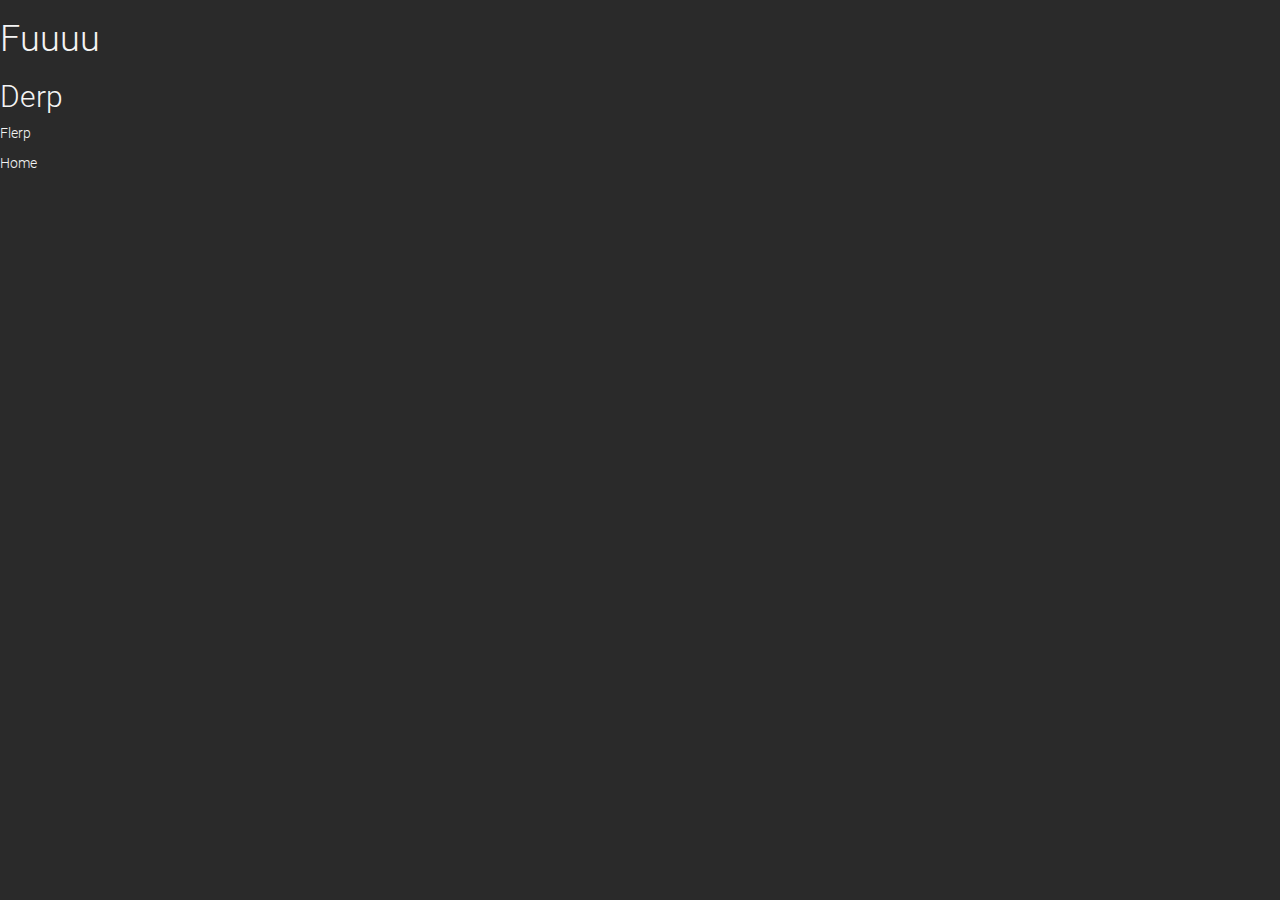
==== pages/contact.html @ e4a4f953 "first commit" ====
<!DOCTYPE html>
<html lang="en">
  <head>
    <meta charset="UTF-8">
    <meta name="viewport" content="width=device-width, initial-scale=1.0">
    <meta http-equiv="X-UA-Compatible" content="ie=edge">
    <title>My Website</title>
    <link rel="stylesheet" href="/css/bootstrap/css/bootstrap.min.css">
    <link rel="stylesheet" href="/css/style.css">
    <link rel="icon" href="/media/forward.png" type="image/x-icon">
  </head>
  <body>
    <main>
        <h1>Fuuuu</h1>  
        <article>
            <h2>Derp</h2>
            <p>Flerp</p>
            <p><a href="../index.html">Home</a> </p>
        </article>
    </main>
	  <script src="#"></script>
  </body>
</html>
---- css/style.css ----
/* defaults */

    /* fonts */

@font-face {
    font-family: Roboto;
    src: url('/fonts/Roboto-Black.ttf');
    font-weight: 900;
  }

@font-face {
    font-family: Roboto;
    src: url('/fonts/Roboto-Bold.ttf');
    font-weight: bold;
  }

@font-face {
  font-family: Roboto;
  src: url('/fonts/Roboto-Medium.ttf');
  font-weight: medium;
}

@font-face {
  font-family: Roboto;
  src: url('/fonts/Roboto-Regular.ttf');
  font-weight: regular;
}

@font-face {
  font-family: Roboto;
  src: url('/fonts/Roboto-Light.ttf');
  font-weight: light;
}

@font-face {
  font-family: SairaSemiCondensed;
  src: url('/fonts/SairaSemiCondensed-Medium.ttf');
  font-weight: medium;
}

@font-face {
  font-family: SairaSemiCondensed;
  src: url('/fonts/SairaSemiCondensed-Regular.ttf');
  font-weight: regular;
}


/* global */

:root {
  --primary-color: #2A2A2A;
  --secondary-color: #9B9B9B;
  --dark-color: #000000;
  --light-color: #f4f4f4;
  --success-color: #00A96D;
  --error-color: #EA3A9E;
  --highlight-color: #00889B;
}

a, a:visited, a:hover, a:active {
  text-decoration: none;
  color: inherit;
}

* {
box-sizing: border-box;
padding: 0;
margin: 0;
}

body {
    background-color: var(--primary-color);
    color: var(--light-color);
    font-family: 'Roboto', sans-serif;
  }

.container {
  padding-left: 75px;
}
  
 /* top section */

#header-top {
  height: 180px;
}

#title-web {
  /* border: #00889B; 
  border-style: solid; */
  display: flex;
  font-weight: 900;
  font-size: 125px;
  letter-spacing: -6px;
  margin-left: 50px;
  padding-top: 30px;
}

#title-dev {
  /* border: #00889B; 
  border-style: solid; */
  display: flex;
  font-weight: bold;
  font-size: 125px;
  flex-grow: 0;
  flex-shrink: 0;
  flex-basis: 400px;
  width: 400px;
}

#title-blue {
  /* border: #00889B; 
  border-style: solid; */
  font-weight: regular;
  font-size: 85px;
  letter-spacing: 10px;
  margin-left: 65px;
  margin-top: -10px;

}
  
#title-contact {
  /* border: #00889B; 
  border-style: solid; */
  color: var(--highlight-color);
  transition: all .5s ease-in-out;
}

#title-contact:hover {
  letter-spacing: 5px;
  margin-left: -2%;
  text-shadow:
    -0.4px -0.4px 0 var(--highlight-color),
    0.4px -0.4px 0 var(--highlight-color),
    -0.4px 0.4px 0 var(--highlight-color),
    0.4px 0.4px 0 var(--highlight-color);
}

#title-contact:visited, #title-contact:focus, #title-contact:active {
  text-decoration:none;
}

.pill-hover-l {
	text-decoration: none;
  position: relative;
}

.pill-hover-l::before {
  content: '';
  background-color: var(--highlight-color);
  position: absolute;
  border-radius: 50px;
  left: -78px;
  bottom: 20px;
  width: 50px;
  height: 50px;
  z-index: -1;
  transition: all .3s ease-in-out;
  box-shadow: 0 0 15px 5px #00000033;
}

.pill-hover-l:hover::before {
  width: 80px;
  height: 80px;
  bottom: 7px;
  left: -92px;
  box-shadow: 0 0 15px 5px #0000006c;
  
}

.dot-contact {
	text-decoration: none;
  position: fixed;
}

.dot-contact::before {
  content: '';
  background-color: var(--highlight-color);
  position: absolute;
  border-radius: 50px; 
  bottom: 0px;
  width: 15px;
  height: 15px;
  left: -66px;
  top: 14px;
  z-index: -1;
  transition: all .3s ease-in-out;
  box-shadow: 0 0 15px 5px #0000005f;
  opacity: 0;
}

.dot-contact:hover::before {
  opacity: 1;
}


/* body-start */

#main-row-l {
  color: var(--light-color);
  font-family: 'SairaSemiCondensed', sans-serif;
  font-size: 26px;
  letter-spacing: 4px;
  height: 300px;
  margin-top: 40px;
  margin-left: 51px;
}

#main-text  {
  padding-bottom: 15px;
}

#name {
  color: var(--highlight-color);
  transition: all .5s ease-in-out;
}
#name:hover {
  color: var(--highlight-color);
  letter-spacing: 5px;
  margin-left: -0.5%;
  text-shadow:
    -0.4px -0.4px 0 var(--highlight-color),
    0.4px -0.4px 0 var(--highlight-color),
    -0.4px 0.4px 0 var(--highlight-color),
    0.4px 0.4px 0 var(--highlight-color);
}

#name:visited, #name:focus, #name:active {
  text-decoration:none;
}

.main-decorate {
  margin-left: -60px;
  margin-right: 47px;
}

/* effects */
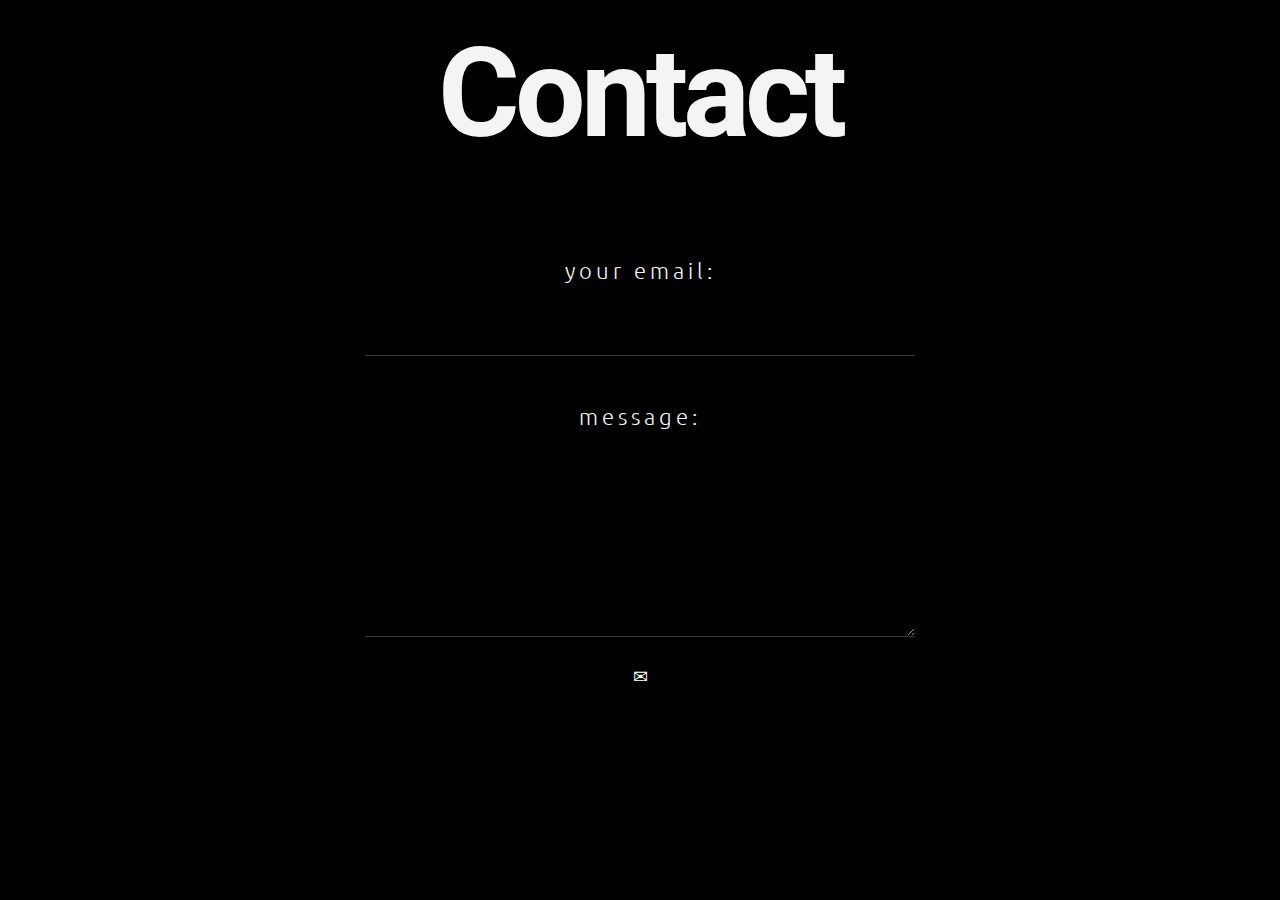
==== commit fca2787a: "Contact page" ====
--- a/pages/contact.html
+++ b/pages/contact.html
@@ -2,21 +2,30 @@
 <html lang="en">
   <head>
     <meta charset="UTF-8">
-    <meta name="viewport" content="width=device-width, initial-scale=1.0">
-    <meta http-equiv="X-UA-Compatible" content="ie=edge">
-    <title>My Website</title>
-    <link rel="stylesheet" href="/css/bootstrap/css/bootstrap.min.css">
+    <meta name="viewport" content="width=device-width, initial-scale=1">
+    <meta http-equiv="X-UA-Compatible" content="IE=edge">
+    <title>webdev.blue</title>
     <link rel="stylesheet" href="/css/style.css">
     <link rel="icon" href="/media/forward.png" type="image/x-icon">
   </head>
   <body>
     <main>
-        <h1>Fuuuu</h1>  
-        <article>
-            <h2>Derp</h2>
-            <p>Flerp</p>
-            <p><a href="../index.html">Home</a> </p>
-        </article>
+      <div class="contact">
+          <h1 id="contacth1">Contact</h1>  
+          <form name="contact" method="POST" action="/pages/success.html" data-netlify="true">
+            <p>
+              <label>your email: </label>
+              <input class="email" type="email" name="email" autocomplete="off" required></input>
+            </p>
+            <p>
+              <label>message: </label>
+              <textarea class="message" name="message" required></textarea>
+            </p>
+            <p>
+              <button class="btncontact" type="submit">✉</button>
+            </p>
+          </form>
+        </div>
     </main>
 	  <script src="#"></script>
   </body>
--- a/css/style.css
+++ b/css/style.css
@@ -6,42 +6,28 @@
     font-family: Roboto;
     src: url('/fonts/Roboto-Black.ttf');
     font-weight: 900;
+    font-display: swap;
   }
 
 @font-face {
     font-family: Roboto;
     src: url('/fonts/Roboto-Bold.ttf');
     font-weight: bold;
-  }
-
-@font-face {
-  font-family: Roboto;
-  src: url('/fonts/Roboto-Medium.ttf');
-  font-weight: medium;
-}
+    font-display: swap;
+  }
 
 @font-face {
   font-family: Roboto;
   src: url('/fonts/Roboto-Regular.ttf');
-  font-weight: regular;
+  font-weight: 400;
+  font-display: swap;
 }
 
 @font-face {
-  font-family: Roboto;
-  src: url('/fonts/Roboto-Light.ttf');
-  font-weight: light;
-}
-
-@font-face {
-  font-family: SairaSemiCondensed;
-  src: url('/fonts/SairaSemiCondensed-Medium.ttf');
+  font-family: UbuntuLight;
+  src: url('/fonts/Ubuntu-Light.ttf');
   font-weight: medium;
-}
-
-@font-face {
-  font-family: SairaSemiCondensed;
-  src: url('/fonts/SairaSemiCondensed-Regular.ttf');
-  font-weight: regular;
+  font-display: swap;
 }
 
 
@@ -57,6 +43,16 @@
   --highlight-color: #00889B;
 }
 
+html {
+  scroll-behavior: smooth;
+  scrollbar-width: none; /* For Firefox */
+  -ms-overflow-style: none; /* For Internet Explorer and Edge */
+}
+
+html::-webkit-scrollbar {
+  width: 0px; /* For Chrome, Safari, and Opera */
+}
+
 a, a:visited, a:hover, a:active {
   text-decoration: none;
   color: inherit;
@@ -69,168 +65,857 @@
 }
 
 body {
-    background-color: var(--primary-color);
+    background-color: var(--dark-color);
     color: var(--light-color);
     font-family: 'Roboto', sans-serif;
+    width: 100%;
   }
 
 .container {
   padding-left: 75px;
 }
+
+.videobg {
+  height: 50vh;
+  overflow: hidden;
+  position: relative; /* requires for to position video properly */
+}
+
+video {
+  position: absolute;
+  top: 0;
+  left: 0;
+  width: 100%;
+  height: 100%;
+  z-index: -1;
+  object-fit: scale-down; /* combined with 'absolute', works like background-size, but for DOM elements */
+}
   
  /* top section */
 
 #header-top {
   height: 180px;
+  animation: fadein-head 1s;
+  text-shadow: 0px 0px 20px #000000, 0px 0px 15px #000000, 0px 0px 5px #000000,0px 0px 15px #000000;
 }
 
 #title-web {
-  /* border: #00889B; 
-  border-style: solid; */
-  display: flex;
+  /*border: #00889B; 
+  border-style: solid;*/
   font-weight: 900;
   font-size: 125px;
   letter-spacing: -6px;
-  margin-left: 50px;
-  padding-top: 30px;
+  margin-left: 75px;
+  flex-shrink: 1;
 }
 
 #title-dev {
-  /* border: #00889B; 
-  border-style: solid; */
-  display: flex;
+  /*border: #00889B; 
+  border-style: solid;*/
   font-weight: bold;
   font-size: 125px;
-  flex-grow: 0;
-  flex-shrink: 0;
-  flex-basis: 400px;
-  width: 400px;
+  margin-right: auto;
+  flex-shrink: 2;
 }
 
 #title-blue {
-  /* border: #00889B; 
-  border-style: solid; */
-  font-weight: regular;
+  /*border: #00889B; 
+  border-style: solid;*/
+  font-family: 'Roboto', sans-serif;
+  font-weight: 400;
   font-size: 85px;
   letter-spacing: 10px;
-  margin-left: 65px;
-  margin-top: -10px;
-
-}
-  
-#title-contact {
-  /* border: #00889B; 
-  border-style: solid; */
-  color: var(--highlight-color);
-  transition: all .5s ease-in-out;
-}
-
-#title-contact:hover {
-  letter-spacing: 5px;
-  margin-left: -2%;
-  text-shadow:
-    -0.4px -0.4px 0 var(--highlight-color),
-    0.4px -0.4px 0 var(--highlight-color),
-    -0.4px 0.4px 0 var(--highlight-color),
-    0.4px 0.4px 0 var(--highlight-color);
-}
-
-#title-contact:visited, #title-contact:focus, #title-contact:active {
-  text-decoration:none;
+  margin-left: 90px;
+  margin-top: -50px;
+  animation: fadein-head 1s;
+  text-shadow: 5px 5px 20px #000000, -5px -5px 15px #000000, 0px 0px 5px #000000,5px 5px 15px #000000, 0px 0px 10px #000000;
+}
+
+#page {
+  display: flex;
+  padding-top: 20px;
 }
 
 .pill-hover-l {
-	text-decoration: none;
   position: relative;
 }
 
 .pill-hover-l::before {
   content: '';
-  background-color: var(--highlight-color);
+  background-color: var(--light-color);
   position: absolute;
   border-radius: 50px;
-  left: -78px;
-  bottom: 20px;
-  width: 50px;
-  height: 50px;
+  left: -63px;
+  bottom: 21px;
+  width: 17px;
+  height: 17px;
   z-index: -1;
   transition: all .3s ease-in-out;
   box-shadow: 0 0 15px 5px #00000033;
 }
 
 .pill-hover-l:hover::before {
-  width: 80px;
-  height: 80px;
-  bottom: 7px;
+  background-color: var(--highlight-color);
+  width: 75px;
+  height: 75px;
+  bottom: 14px;
   left: -92px;
   box-shadow: 0 0 15px 5px #0000006c;
   
 }
 
-.dot-contact {
+.dot {
 	text-decoration: none;
-  position: fixed;
-}
-
-.dot-contact::before {
+
+}
+
+.dot::before {
   content: '';
   background-color: var(--highlight-color);
   position: absolute;
   border-radius: 50px; 
-  bottom: 0px;
-  width: 15px;
-  height: 15px;
-  left: -66px;
-  top: 14px;
+  width: 17px;
+  height: 17px;
+  left:26px;
+  margin-top: 8px;
   z-index: -1;
   transition: all .3s ease-in-out;
-  box-shadow: 0 0 15px 5px #0000005f;
+  box-shadow: 0 0 15px 5px #0000007c;
   opacity: 0;
 }
 
-.dot-contact:hover::before {
+.dot:hover::before {
   opacity: 1;
+  z-index: 1;
 }
 
 
 /* body-start */
 
-#main-row-l {
+#main-side {
   color: var(--light-color);
-  font-family: 'SairaSemiCondensed', sans-serif;
+  font-family: 'UbuntuLight', sans-serif;
   font-size: 26px;
+  width: 20px;
+  margin-left: 28px;
+}
+
+#main-text  {
+  flex: 1 1 auto;
+  color: var(--light-color);
+  font-family: 'UbuntuLight', sans-serif;
   letter-spacing: 4px;
-  height: 300px;
-  margin-top: 40px;
-  margin-left: 51px;
-}
-
-#main-text  {
-  padding-bottom: 15px;
+  font-size: 26px;
+  text-shadow: 0px 0px 20px #00000000, 0px 0px 15px #00000000, 0px 0px 5px #00000000,0px 0px 15px #00000000;
 }
 
 #name {
   color: var(--highlight-color);
   transition: all .5s ease-in-out;
-}
+  padding-left: 8x;
+  display: inline-block;
+  
+}
+
 #name:hover {
-  color: var(--highlight-color);
-  letter-spacing: 5px;
-  margin-left: -0.5%;
+  color: var(--light-color);
+  transform: scale(1.05, 1.05);
   text-shadow:
-    -0.4px -0.4px 0 var(--highlight-color),
-    0.4px -0.4px 0 var(--highlight-color),
-    -0.4px 0.4px 0 var(--highlight-color),
-    0.4px 0.4px 0 var(--highlight-color);
+    -0.4px -0.4px 1px var(--light-color),
+    0.4px -0.4px 1px var(--light-color),
+    -0.4px 0.4px 1px var(--light-color),
+    0.4px 0.4px 1px var(--light-color);
 }
 
 #name:visited, #name:focus, #name:active {
   text-decoration:none;
 }
 
-.main-decorate {
-  margin-left: -60px;
-  margin-right: 47px;
+#contact {
+  color: var(--highlight-color);
+  transition: all .5s ease-in-out;
+  display: inline-block;
+}
+
+#contact:hover {
+  color: var(--light-color);
+  transform: scale(1.05, 1.05);
+  text-shadow:
+    -0.4px -0.4px 1px var(--light-color),
+    0.4px -0.4px 1px var(--light-color),
+    -0.4px 0.4px 1px var(--light-color),
+    0.4px 0.4px 1px var(--light-color);
+}
+
+#contact:visited, #contact:focus, #contact:active {
+  text-decoration:none;
+}
+
+.card {
+  margin-top: 50px;
+  background-color: #00000000;
+  animation: fadein-head 2s;
+  width: 525px;
+}
+
+/*
+.card:hover {
+  box-shadow: 0 0 25px 1px rgba(54, 54, 54, 0.113);
+}
+*/
+
+/* padding fixes */
+
+.top-section {
+  position: absolute;
+  top: 50%;
+  left: 50%;
+  margin-right: -50%;
+  transform: translate(-50%, -50%)
+}
+
+#side-a {
+  padding-bottom: 30px;
+  animation: fadein 1s;
+}
+
+#side-b {
+  padding-bottom: 30px;
+  animation: fadein 4.2s;
+}
+
+#side-c {
+  padding-bottom: 30px;
+  animation: fadein 7.8s;
+}
+
+
+#side-pad-b {
+  padding-bottom: 30px;
+  padding-left: 45px;
+  white-space: nowrap;
+}
+
+#me {
+  padding-left: 120px;
 }
 
 /* effects */
+
+@keyframes fadein {
+  from { opacity: 0; }
+  85% { opacity: 0;}
+  to   { opacity: 1; }
+}
+
+@keyframes fadein-head {
+  from { opacity: 0; }
+  to   { opacity: 1; }
+}
+
+
+/* The typing effect */
+
+.typewriter-a {
+  overflow: hidden; /* Ensures the content is not revealed until the animation */
+  width: 0;
+  border-right: .15em solid transparent; /* The typwriter cursor */
+  white-space: nowrap; /* Keeps the content on a single line */
+  animation: 
+    typing-a 2s steps(20, end) forwards,
+    caret-a 2s;
+  animation-delay: 1.2s;
+}
+
+@keyframes typing-a {
+  from { width: 0 }
+  to { width: 237px; }
+}
+
+@keyframes caret-a {
+  from { border-color: transparent }
+  1% { border-color: white }
+  95% { border-color: white}
+  to { border-color: transparent }
+}
+
+.typewriter-b {
+  overflow: hidden; /* Ensures the content is not revealed until the animation */
+  width: 0;
+  border-right: .15em solid transparent; /* The typwriter cursor */
+  white-space: nowrap; /* Keeps the content on a single line */
+  animation: 
+    typing-b 2.5s steps(30, end) forwards,
+    caret-b 2.5s;
+  animation-delay: 4s;
+}
+
+@keyframes typing-b {
+  from { width: 0 }
+  to { width: 378px; }
+}
+
+@keyframes caret-b {
+  from { border-color: transparent }
+  1% { border-color: white }
+  97% { border-color: white}
+  to { border-color: transparent }
+}
+
+.typewriter-c {
+  overflow: hidden; /* Ensures the content is not revealed until the animation */
+  width: 0;
+  border-right: .15em solid transparent; /* The typwriter cursor */
+  white-space: nowrap; /* Keeps the content on a single line */
+  animation: 
+    typing-c 2s steps(20, end) forwards,
+    caret-c 1.2s infinite;
+  animation-delay: 7.5s;
+}
+
+@keyframes typing-c {
+  from { width: 0 }
+  to { width: 263px; }
+}
+
+@keyframes caret-c {
+  from { border-color: transparent }
+  45% { border-color: rgba(255, 255, 255, 0.908) }
+  55% { border-color: rgba(255, 255, 255, 0.845) }
+}
+
+.wrap-up {
+  width: 100%;
+  height: 100%;
+  position: absolute;
+  top: 0;
+}
+
+#top {
+  position: fixed;
+  height:100%;
+  min-height:100%;
+  width:100%;
+}
+
+.scrolldot {
+  position: absolute;
+  font-size: 30px;
+  left: 50%;
+  bottom: -10vh;
+  -moz-animation: bounce 3s infinite;
+  -webkit-animation: bounce 3s infinite;
+  animation: 
+    bounce 3s infinite,
+    fadelast 11s;
+  transition: .5s ease-in-out;
+}
+
+.scrolldot:hover {
+  color: #00889B;
+  font-size: 70px;
+  left: 49%;
+}
+
+.scrolldot:after {
+  content:'';
+  position:absolute;
+  top:-50px; bottom:-50px; 
+  left:-50px; right:-50px; 
+}
+
+@keyframes bounce {
+  0%, 20%, 50%, 80%, 100% {
+    transform: translateY(0);
+  }
+  40% {
+    transform: translateY(-10px);
+  }
+  60% {
+    transform: translateY(-5px);
+  }
+}
+
+@keyframes fadelast {
+  from { opacity: 0; }
+  85% { opacity: 0;}
+  to   { opacity: 1; }
+}
+
+/* bottom section */
+
+#bottom {
+  position: relative;
+  margin-top: 100vh;
+  background-color: #000000;
+  height:100vh;
+  min-height:100%;
+  width:100%;
+  box-shadow: 0 0 30px 10px #000000;
+}
+
+.title-bottom {
+  color: #000000;
+  background-color: #00889B;
+  text-align: center;
+  padding-top: 10vh;
+  padding-bottom: 10vh;
+  font-weight: 900;
+  font-size: 100px;
+  letter-spacing: -6px;
+}
+
+.column {
+  color: #000000;
+  float: left;
+  width: 50%;
+}
+
+.row {
+  margin-top: 0vh;
+}
+
+.row:after {
+  content: "";
+  display: table;
+  clear: both;
+}
+
+.tile {
+  text-align: center;
+  background-color: #000000;
+}
+
+.pageimg {
+  width: 100%;
+  filter: grayscale(60%) brightness(40%);
+  transition: 1s ease-in-out;
+  margin-bottom: -4px;
+}
+
+.pageimg:hover {
+  box-shadow: 0 0 10px 0 #000000;
+  filter: grayscale(0%) brightness(100%);
+}
+
+/* Contact page */
+
+.contact {
+  margin-top: 20px;
+  text-align: center;
+  animation: fadein-head 3s;
+}
+
+#contacth1 {
+  font-size: 125px;
+  margin-bottom: 10vh;
+  letter-spacing: -5px;
+  text-shadow: 0px 0px 20px #000000, 0px 0px 15px #000000, 0px 0px 5px #000000,0px 0px 15px #000000;
+}
+
+.message {
+  width: 550px;
+  height: 20vh;
+  margin-bottom: 20px;
+  resize: vertical;
+  color: #FFF;
+  background: transparent;
+  border: none;
+  border-bottom: 1px solid rgba(238, 238, 238, 0.232);
+  transition: 1s box-shadow;
+  outline: none; 
+  transition: 1s ease-in-out;
+}
+
+.email {
+  width: 550px;
+  height: 5vh;
+  margin-bottom: 20px;
+  color: #FFF;
+  background: transparent;
+  border: none;
+  border-bottom: 1px solid rgba(238, 238, 238, 0.232);
+  outline: none; 
+  transition: 1s ease-in-out;
+}
+
+.message:hover {
+  border-bottom: 1px solid #00889B;
+}
+
+.email:hover {
+  border-bottom: 1px solid #00889B;
+}
+
+label {
+  font-family: 'UbuntuLight', sans-serif;
+  letter-spacing: 4px;
+  font-size: 22px;
+  display: block;
+  position: relative;
+  margin-top: 3vh;
+  margin-bottom: 3vh;
+}
+
+input:focus {
+  border-bottom: 1px solid #00889B;
+ }
+input.visited {
+  border-bottom: 1px solid #00889B;
+ }
+
+textarea:focus {
+  border-bottom: 1px solid #00889B;
+ }
+ textarea.visited {
+  border-bottom: 1px solid #00889B;
+ }
+
+#returntext {
+  font-family: 'UbuntuLight', sans-serif;
+  letter-spacing: 4px;
+  padding: 0 15px;
+  font-size: 22px;
+  margin-top: 10vh;
+  text-shadow: 0px 0px 20px #00000000, 0px 0px 15px #00000000, 0px 0px 5px #00000000,0px 0px 15px #00000000;
+}
+
+#returnhere {
+  color: #00889B;
+  transition: all .5s ease-in-out;
+}
+
+#returnhere:hover {
+  color: var(--light-color);
+  text-shadow:
+    -0.4px -0.4px 1px var(--light-color),
+    0.4px -0.4px 1px var(--light-color),
+    -0.4px 0.4px 1px var(--light-color),
+    0.4px 0.4px 1px var(--light-color);
+}
+
+.btncontact {
+  background: transparent;
+  color: #FFF;
+  border: none;
+  font-size: 18px;
+  position: relative;
+  animation:bouncy 5s infinite linear;
+  transition: 1s;
+  padding: 5px 15px 5px 15px;
+}
+
+.btncontact:hover {
+  transform: scale(1.5);
+  color: #00889B;
+}
+
+@keyframes bouncy {
+  0%{top:0em}
+  40%{left:0em}
+  43%{left:-0.35em}
+  46%{left:0em}
+  48%{left:-0.25em}
+  50%{left:0em}
+  100%{top:0em;}
+}
+
+/*
+@media screen and (max-width: 1023px) {
+  #title-web {
+    font-size: 100px;
+    letter-spacing: -5px;
+  }
+
+  #title-dev {
+    font-size: 100px;
+  }
+
+  #title-blue {
+    font-size: 70px;
+    margin-top: -80px;
+    margin-left: 88px;
+  }
+
+  .pill-hover-l::before {
+    bottom: 17px;
+    width: 40px;
+    height: 40px;
+    left: -71px;
+  }
+
+  .pill-hover-l:hover::before {
+    width: 50px;
+    height: 50px;
+    bottom: 13px;
+    left: -78px;
+  }
+
+  .top-section {
+    left: 52%;
+  }
+}
+
+*/
+
+@media screen and (max-height: 1100px) {
+  .top-section {
+    margin-top: 40px;
+  }
+}
+
+
+@media screen and (max-width: 1020px) {
+  .pageimg {
+    box-shadow: 0 0 10px 0 #000000;
+    filter: grayscale(0%) brightness(100%);
+  }
+}
+
+@media screen and (max-width: 830px) {
+
+  .title-bottom {
+    font-size: 65px;
+    margin-bottom: 0vh;
+    letter-spacing: -3px;
+  }
+
+  .row {
+    margin-top: 0;
+  }
+
+  .column {
+    width: 100%;
+    display: block;
+  }
+}
+
+@media screen and (max-width: 635px) {
+
+  .top-section {
+    left: 50%;
+  }
+
+  #title-web {
+    font-size: 75px;
+    margin-left: 3%;
+    letter-spacing: -3px;
+  }
+
+  #title-dev {
+    font-size: 75px;
+
+  }
+
+  #title-blue {
+    font-size: 45px;
+    letter-spacing: 4px;
+    margin-top: -105px;
+    margin-left: 7%;
+  }
+
+  .pill-hover-l::before {
+    bottom: 12px;
+    left: -25px;
+    width: 10px;
+    height: 10px;
+  }
+
+  .pill-hover-l:hover::before {
+    bottom: 9px;
+    left: -34px;
+    width: 27px;
+    height: 27px;
+  }
+
+  #main-side {
+    margin-top: -20px;
+    font-size: 15px;
+    width: 20px;
+    margin-left: -6px;
+  }
+
+  #side-a {
+    padding-bottom: 25px;
+  }
+  
+  #side-b {
+    padding-bottom: 25px;
+  }
+  
+  #side-c {
+    margin-bottom: 0px;
+  }
+
+  #side-pad-b {
+    padding-bottom: 25px;
+    font-size: 15px;
+    padding-left: 7px;
+    white-space: nowrap;
+    letter-spacing: 2px;
+  }
+
+  #main-text {
+    margin-top: -21px;
+  }
+
+  .dot::before {
+    border-radius: 50px; 
+    width: 10px;
+    height: 10px;
+    left: -7px;
+    margin-top: 6px;
+  }
+
+  .card {
+    margin-top: 50px;
+    height: 140px;
+    width: 250px;
+    margin-left: 0px;
+  }
+
+  .scrolldot {
+    font-size: 15px;
+  }
+
+  .scrolldot:hover {
+    left: 47%
+  }
+
+  #contacth1 {
+    font-size: 85px;
+    letter-spacing: -5px;
+  }
+
+  .message {
+    width: 300px;
+  }
+  
+  .email {
+    width: 300px;
+  }
+
+  @keyframes typing-a {
+    from { width: 0 }
+    to { width: 130px; }
+  }
+
+  @keyframes typing-b {
+    from { width: 0 }
+    to { width: 210px; }
+  }
+
+  @keyframes typing-c {
+    from { width: 0 }
+    to { width: 150px; }
+  }
+}
+
+
+@media screen and (max-width: 365px) {
+  #title-web {
+    font-size: 60px;
+    margin-left: 14%;
+    letter-spacing: -3px;
+  }
+
+  #title-dev {
+    font-size: 60px;
+
+  }
+
+  #title-blue {
+    font-size: 30px;
+    letter-spacing: 4px;
+    margin-top: -120px;
+    margin-left: 14%;
+  }
+
+  .pill-hover-l::before {
+    bottom: 8px;
+    left: -23px;
+    width: 8px;
+    height: 8px;
+  }
+
+  .pill-hover-l:hover::before {
+    bottom: 5px;
+    left: -32px;
+    width: 25px;
+    height: 25px;
+  }
+
+  #main-side {
+    margin-top: -10px;
+    font-size: 12px;
+    width: 20px;
+    margin-left: 13px;
+  }
+
+  #side-a {
+    padding-bottom: 25px;
+  }
+  
+  #side-b {
+    padding-bottom: 25px;
+  }
+  
+  #side-c {
+    margin-bottom: 0px;
+  }
+
+  #side-pad-b {
+    padding-bottom: 25px;
+    font-size: 12px;
+    padding-left: 7px;
+    white-space: nowrap;
+    letter-spacing: 2px;
+  }
+
+  #main-text {
+    margin-top: -10px;
+  }
+
+  .dot::before {
+    border-radius: 50px; 
+    width: 8px;
+    height: 8px;
+    left: 12px;
+    margin-top: 4px;
+  }
+
+  .card {
+    margin-top: 50px;
+    height: 140px;
+    width: 250px;
+    margin-left: 0px;
+  }
+
+  #contacth1 {
+    font-size: 75px;
+  }
+
+  .message {
+    width: 200px;
+  }
+  
+  .email {
+    width: 200px;
+  }
+
+  @keyframes typing-a {
+    from { width: 0 }
+    to { width: 110px; }
+  }
+
+  @keyframes typing-b {
+    from { width: 0 }
+    to { width: 185px; }
+  }
+
+  @keyframes typing-c {
+    from { width: 0 }
+    to { width: 123px; }
+  }
+}
+
